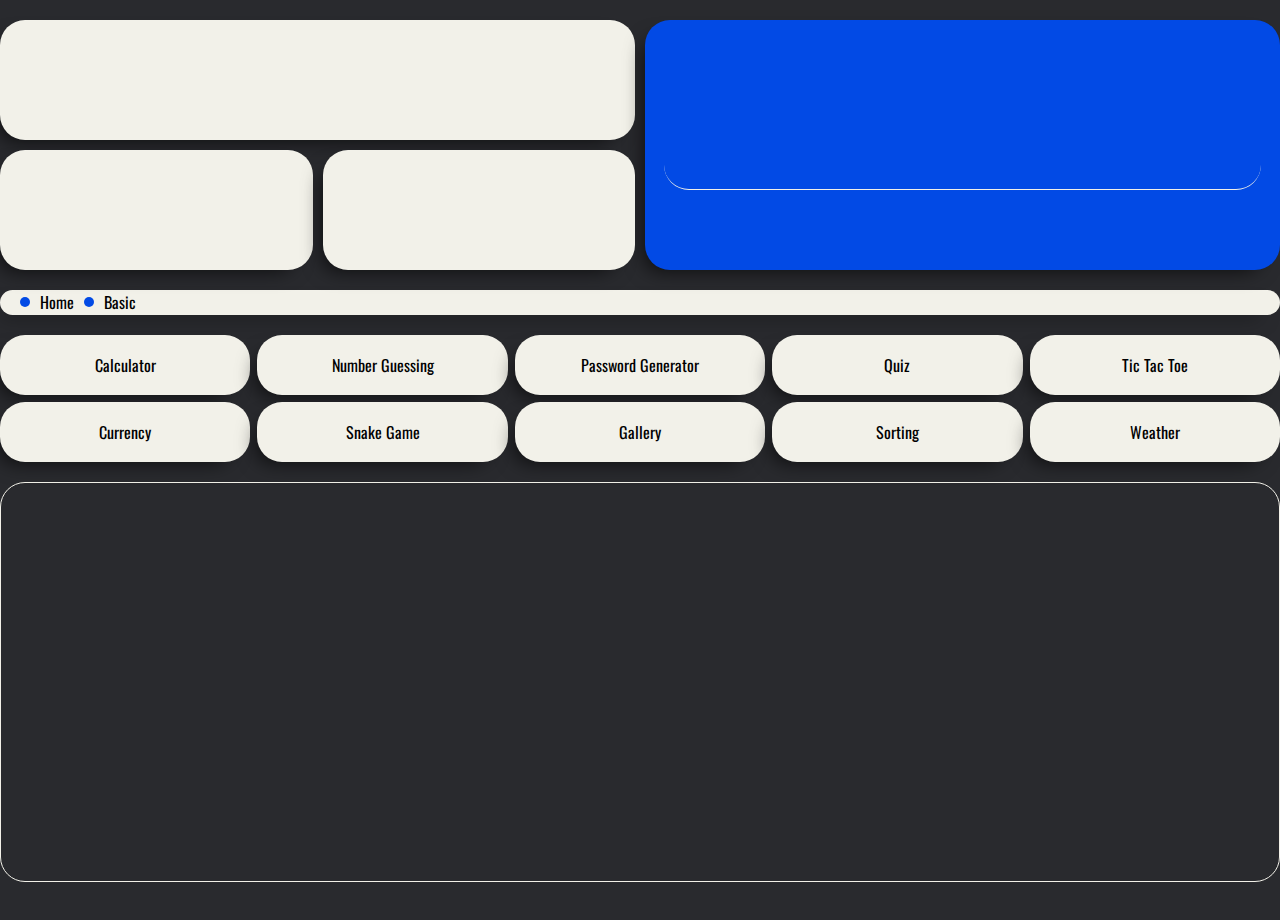
==== basic.html @ 5e0cf773 "Updated Basic Page" ====
<!DOCTYPE html>
<html lang="en">
<head>
    <meta charset="UTF-8">
    <meta name="viewport" content="width=device-width, initial-scale=1.0">
    <link rel="stylesheet" href="styles/style.css">
    <link rel="preconnect" href="https://fonts.googleapis.com">
    <link rel="preconnect" href="https://fonts.gstatic.com" crossorigin>
    <link href="https://fonts.googleapis.com/css2?family=Oswald:wght@200..700&display=swap" rel="stylesheet">
    <title>JS World</title>
</head>
<body>
    <div class="wrapper">
    <header>
        <div class="header__grid">
            <div class="header__element card-element">

            </div>
            <div class="header__element card-element card-blue">
                <div class="chat">
                    <div class="chat__screen">

                    </div>
                    <input type="text" class="chat__name">
                    <input type="text" class="chat__input">
                </div>
            </div>
            <div class="header__element card-element">

            </div>
            <div class="header__element card-element">

            </div>
        </div>

        <div class="nav card-element">
            <div class="nav__main">
                <a href="index.html" class="nav__element">Home</a>
                <a class="nav__element">Basic</a>
            </div>
        </div>
    </header>

    <div class="container">
        <div class="container__nav">
            <div class="container__pages">
                <div class="page card-element">
                    <a href="?calculator"></a>
                    <p>Calculator</p>
                </div>
                <div class="page card-element">
                    <a href="?numberGuessing"></a>
                    <p>Number Guessing</p>
                </div>
                <div class="page card-element">
                    <a href="?passwordGenerator"></a>
                    <p>Password Generator</p>
                </div>
                <div class="page card-element">
                    <a href="?quiz"></a>
                    <p>Quiz</p>
                </div>
                <div class="page card-element">
                    <a href="?ticTacToe"></a>
                    <p>Tic Tac Toe</p>
                </div>
                <div class="page card-element">
                    <a href="?currency"></a>
                    <p>Currency</p>
                </div>
                <div class="page card-element">
                    <a href="?snakeGame"></a>
                    <p>Snake Game</p>
                </div>
                <div class="page card-element">
                    <a href="?gallery"></a>
                    <p>Gallery</p>
                </div>
                <div class="page card-element">
                    <a href="?sorting"></a>
                    <p>Sorting</p>
                </div>
                <div class="page card-element">
                    <a href="?weather"></a>
                    <p>Weather</p>
                </div>
            </div>
        </div>

        <div class="block-one">
            <div class="contentPage calculator">
                <div class="calk">
                    <div class="main">
                        <p class="screen">0</p>
                        <div class="buttons">
                            <div class="btn ac lightGrey">AC</div>
                            <div class="btn plusMinus lightGrey">+/-</div>
                            <div class="btn percent lightGrey">%</div>
                            <div class="btn operator orange">/</div>
                            <div class="btn num">7</div>
                            <div class="btn num">8</div>
                            <div class="btn num">9</div>
                            <div class="btn operator orange">X</div>
                            <div class="btn num">4</div>
                            <div class="btn num">5</div>
                            <div class="btn num">6</div>
                            <div class="btn operator orange">-</div>
                            <div class="btn num">1</div>
                            <div class="btn num">2</div>
                            <div class="btn num">3</div>
                            <div class="btn operator orange">+</div>
                            <div class="btn num zero">0</div>
                            <div class="btn num point">.</div>
                            <div class="btn equal orange">=</div>
                        </div>
                    </div>
                    <div class="side">
                        <p class="log"></p>
                    </div>
                <link rel="stylesheet" href="styles/calc.css">
                <script src="scr/calk.js"></script>
                </div>
            </div>

            <div class="contentPage numberGuessing">               
                <div class="numGuessing">
                    <p>GUESS THE NUMBER</p>
                    <div class="gridNumGame">

                    </div>
                </div>
                <link rel="stylesheet" href="styles/numGuess.css">
                <script src="scr/numGuess.js"></script>
            </div>
        </div>
    </div>

    <div class="footer">

    </div>
    </div>
    
    <script src="scr/script.js"></script>
</body>
</html>
---- styles/style.css ----
* {
    box-sizing: border-box;
}

html, body {
    margin: 0;
    padding: 0;
    height: 100%;
    font-family: 'Oswald';
    font-style: normal;
}

body {
    background-color: #292A2E;
    background-repeat: no-repeat;
    background-size: cover; 
    background-attachment: fixed;
    
}

button, input {
	background: none;
	color: inherit;
	border: none;
	padding: 0;
	font: inherit;
	cursor: pointer;
	outline: inherit;
    background-size: cover;
    background-repeat: no-repeat;
    background-position: center;
}

p {
    padding: 0;
    margin: 0;
}

a {
    margin: 0;
    padding: 0;
    text-decoration: none;
    color: inherit;
}

.card-element {
    background-color: #F2F1E9;
    border-radius: 25px;
    box-shadow: -10px 10px 20px -10px rgba(0,0,0,0.75);
    transition: .5s;    
    overflow: hidden;
}

.card-blue {
    background-color: #024AE5;    
    color: #F2F1E9;
}

.card-blank {
    background: none;
    box-shadow: none;
}

.wrapper {    
    max-width: 1300px;
    margin: auto;
}

header {
    margin: 20px auto;
}

.header__grid {
    height: 250px;
    display: grid;
    gap: 10px;
    grid-template-columns: repeat(4, 1fr);
    margin: auto;
}

.header__element {
    min-width: 100px;
}

.header__element:nth-child(1) {
    grid-column: span 2;
}

.header__element:nth-child(2) {
    grid-column: span 2;
    grid-row: span 2;
}

.chat {
    height: 100%;
    width: 100%;
    color: #F2F1E9;
}

.chat__screen {
    margin: 20px auto;
    height: 60%;
    width: 94%;
    border-bottom: 1px solid #F2F1E9; 
    border-radius: 25px;
}

.chat__name {
    width: 20%;
    margin-left: 20px;
}

.chat__input {
    width: 60%;    
    margin-right: 20px;
}

.nav {
    height: 25px;
    margin-top: 20px;
}

.nav__main {
    display: flex;
    text-align: left;
    align-items: center;
    margin-left: 10px;
}

.nav__element {
    display: flex;
    margin-left: 10px;
    align-items: center;
}

.nav__element::before {
    display: block;
    content: '';
    height: 10px;
    width: 10px;
    margin-right: 10px;
    border-radius: 50%;
    background-color: #024ae5;
    float: left;
}

.basic {
    display: grid;
    grid-template-columns: repeat(8, 1fr);
    gap: 10px;
}

.basic__box {
    position: relative;
    min-height: 150px;
    min-width: 150px;
    display: flex;    
    text-align: center;
    justify-content: center;
    align-items: center;
    user-select: none;
    overflow: hidden;
    font-size: large;
    font-weight: 700;
}

.basic__box.big {
    display: flex;
    background-image: linear-gradient(rgba(216, 26, 26, 0) 0%, rgba(2, 74, 229, 1) 80%), 
    url(https://www.in2code.de/fileadmin/_processed_/0/b/csm_code_javascript_49d002a67e.webp);
    background-size: cover;
    background-position: center;
    flex-direction: column;
    justify-content: flex-end;
    padding-bottom: 30px;
    color: #F2F1E9;
    position: relative;
}

.big > h3 {    
    align-self: flex-start;
    margin: 40px 40px;
    font-size: xx-large;
    z-index: 1;
    position: relative;
}

.big > p {    
    position: relative;
    font-size: small;
    font-weight: 300;
    bottom: 20px;
    z-index: 1;
}

.bigLink {
    position: absolute;
    top: 0;
    left: 0;
    height: 100%;
    width: 100%;
    z-index: 2;
}

.basic__box.calculator {
    background-image: linear-gradient(rgba(216, 26, 26, 0) 0%, rgba(242, 241, 233, 1) 50%), 
    url(https://media.geeksforgeeks.org/wp-content/uploads/20230219213349/calculator.jpg);
    background-size: cover;
    background-position: center;
}

.basic__box.numberGuessing {
    background-image: linear-gradient(rgba(255, 255, 255, 0) 0%, rgba(242, 241, 233, 1) 50%), 
    url(https://op.ua/images/common/4/3/8/2/5ff2ff74acb12.png);
    background-size: cover;
    background-position: center;
}

.basic__box.passwordGenerator {
    background-image: linear-gradient(rgba(255, 255, 255, 0) 0%, rgba(242, 241, 233, 1) 50%), 
    url(https://online.champlain.edu/sites/online/files/styles/width_1600/public/2021-08/blog_header-_when_is_a_password_good_-_1900x900.jpg?itok=SRx8bc9f);
    background-size: cover;
    background-position: center;
}

.basic__box.quiz {
    background-image: linear-gradient(rgba(255, 255, 255, 0) 0%, rgba(242, 241, 233, 1) 50%), 
    url(https://thumbs.dreamstime.com/b/male-hand-holding-megaphone-quiz-time-speech-bubble-loudspeaker-banner-business-marketing-advertising-vector-125104939.jpg);
    background-size: cover;
    background-position: center;
}

.basic__box.ticTacToe {
    background-image: linear-gradient(rgba(255, 255, 255, 0) 0%, rgba(242, 241, 233, 1) 50%), 
    url(https://play-lh.googleusercontent.com/5ENdgpFsRhQt9y_ySp9UK_p-CL0TmhSwW5pKmmzzIW0OLFR3EvAtzAGm6c_IkkfgVg);
    background-size: cover;
    background-position: center;
}

.basic__box.snakeGame {
    background-image: linear-gradient(rgba(255, 255, 255, 0) 0%, rgba(242, 241, 233, 1) 50%), 
    url(https://play-lh.googleusercontent.com/S9ZmNx5LYCj7h2IJZb0QqkXAGki6JRaMQ25ycKfrngDkNBA6jk7rM87YcAH1prV_OA);
    background-size: cover;
    background-position: center;
    background-position-y: 20%;
}

.basic__box.gallery {
    background-image: linear-gradient(rgba(255, 255, 255, 0) 0%, rgba(242, 241, 233, 1) 50%), 
    url(https://onecms-res.cloudinary.com/image/upload/s--eMBxXhRK--/f_auto,q_auto/c_fill,g_auto,h_622,w_830/v1/tdy-migration/15073662-gallery-photo-interior-2-data.jpg?itok=NH_Jjwju);
    background-size: cover;
    background-position: center;
}

.basic__box.sorting {
    background-image: linear-gradient(rgba(255, 255, 255, 0) 0%, rgba(242, 241, 233, 1) 50%), 
    url(https://www.crio.do/blog/content/images/2022/02/Sorting-Algorithms.png);
    background-size: cover;
    background-position: center;
}

.basic__box.weather {
    background-image: linear-gradient(rgba(255, 255, 255, 0) 0%, rgba(2, 74, 229, 1) 50%), 
    url(https://images.nationalgeographic.org/image/upload/t_edhub_resource_key_image/v1638886301/EducationHub/photos/lightning-bolts.jpg);
    background-size: cover;
    background-position: center;
}

.basic__box.currency {
    background-image: linear-gradient(rgba(255, 255, 255, 0) 0%, rgba(2, 74, 229, 1) 50%), 
    url(https://theraise.eu/wp-content/uploads/2023/08/shutterstock-367050494.jpg);
    background-size: cover;
    background-position: center;
}

.basic__box:nth-child(1) {
    grid-column: span 2;
    grid-row: span 2;
}

.basic__box:nth-child(2),
.basic__box:nth-child(3),
.basic__box:nth-child(4),
.basic__box:nth-child(5),
.basic__box:nth-child(6),
.basic__box:nth-child(9),
.basic__box:nth-child(10),
.basic__box:nth-child(11) {
    grid-column: span 2;
}

.basic__box .card-element {
    position: relative;
}

.basic__box-link {
    left: 0;
    top: 0;
    height: 100%;
    width: 100%;
    z-index: 2;
    position: absolute;
}

.container .card-element:hover:not(.dice) {
    transform: scale(1.02);
    transition: .5s;
}

#timer {
    height: 100%;
    padding: 12% 0;
    color: #F2F1E9;
    text-align: center;
    user-select: none;
}

.time-zone {
    font-size: small;
    font-weight: 100;
}

.time-remaining {
    font-size: x-large;
    font-weight: 700;
}

@keyframes roll {
    25% {transform: rotate(600deg) scale(40%);}
    50% {transform: rotate(1000deg) scale(50%);}
    100% {transform: rotate(1800deg) scale(100%);}
}

.dice-roll {
    transition: 1s;
    animation-name: roll;
    animation-duration: 1.5s;
    animation-timing-function: linear;
}

.dice > p {
    position: absolute;
}

.dice__points {
    display: grid;
    grid-template: 1fr 1fr 1fr / 1fr 1fr 1fr;
    grid-template-areas: 
        "d1 d2 d3"
        "d4 d5 d6"
        "d7 d8 d9";
    gap: 20px;
}

.dice__point {
    height: 20px;
    width: 20px;
    border-radius: 50%;
    background-color: #292A2E;
}

.dice__point.d1 {grid-area: d1;}
.dice__point.d2 {grid-area: d2;}
.dice__point.d3 {grid-area: d3;}
.dice__point.d4 {grid-area: d4;}
.dice__point.d5 {grid-area: d5;}
.dice__point.d6 {grid-area: d6;}
.dice__point.d7 {grid-area: d7;}
.dice__point.d8 {grid-area: d8;}
.dice__point.d9 {grid-area: d9;}

.advanced {
    min-height: 400px;
    width: 100%;
    border: 1px solid #F2F1E9;
    border-radius: 25px;
    margin: 20px auto;
    align-items: center;
    justify-content: center;
    display: flex;
}

.advanced > p {
    color: #F2F1E9;
    font-weight: 800;
    font-size: xx-large;    
}

.contentPage {
    display: none;
}

.contentPage.active {
    display: block;
}

.container__pages {
    width: 100%;
    display: grid;
    gap: 7px;
    grid-template-columns: 1fr 1fr 1fr 1fr 1fr;
}

.container__pages .page {
    display: flex;
    height: 60px;
    min-width: 100px;
    border-radius: 25px;
    justify-content: center;
    align-items: center;
    position: relative;
    text-align: center;
    transition: .5s;
    overflow: hidden;
}

@keyframes rotate {
    0%   {transform: rotate(0deg);}
    100% {transform: rotate(360deg);}
}

.page.active::before {
    content: '';
    padding-top: 100%;
    width: 20%;
    background-color: #F2F1E9;
    animation-name: rotate;
    animation-duration: 3s;
    animation-iteration-count: infinite;
    animation-timing-function: ease-in-out;
    position: absolute;
}

.page.active::after {
    content: '';
    background-color: #024AE5;
    inset: 2px;
    position: absolute;
    border-radius: 25px;
    transition: 1s;
}

.page a {
    inset: 0;
    height: 100%;
    width: 100%;
    position: absolute;
    z-index: 2;
}

.page p {
    z-index: 1;
}

.page.active {
    background-color: #024AE5;
    color: #F2F1E9;
    position: relative;
}

.block-one {
    min-height: 400px;
    width: 100%;
    border: 1px solid #F2F1E9;
    border-radius: 25px;
    margin: 20px auto;
    align-items: center;
    justify-content: center;
    display: flex;
}
---- styles/calc.css ----
.calk {
    display: flex;
    padding: 25px;
    margin: 20px auto;
    background: rgb(15, 15, 15);
    max-width: 500px;
    max-height: 1000px;
    color: white;
    border-radius: 25px;
    font-family: "Oswald", sans-serif;
    font-optical-sizing: auto;
    font-style: normal;
    position: relative;
}

.calk .main {    
    width: auto;
}

.screen {
    height: 25px;
    margin: 30px 10px 20px 10px;
    text-align: right;
    overflow: hidden;
}

.calk .buttons {
    display: grid; 
    grid-template: 50px 50px 50px 50px 50px / 50px 50px 50px 50px;
    grid-auto-rows: 100px;
    gap: 6px;
    justify-content: center;
    user-select: none;
}

.buttons .btn {
    background: rgb(108, 108, 108);
    border-radius: 25px;
    display: flex; 
    justify-content: center;
    align-items: center;
    cursor: pointer;
    transition: 1.5s;
}

.buttons .btn:active {
    background: rgb(255, 255, 255, 0.9);
    transition: .15s;
}

.btn.orange {
    background-color: #ef7816;
}

.btn.lightGrey {
    background-color: rgb(199, 198, 198);
    color: black;
}

.btn.zero {
    grid-column: 1 / 3;
}

.side {
    background: rgb(108, 108, 108);
    width: 150px;
    border-radius: 0 25px 25px 0;
    margin-left: 25px;
    position: relative;
    overflow: hidden;
}

.side .log {
    height: 100%;
    width: 100%;
    padding: 8px;
    overflow: auto;
    overflow-y: scroll;
    text-align: left;
    direction: rtl;   
    unicode-bidi: plaintext; 
    position: absolute;
    color: rgb(226, 225, 225);
}

.side .log::-webkit-scrollbar {
    width: 3px;
}

.side .log::-webkit-scrollbar-track {
    border-radius: 8px;
    background-color: rgb(56, 55, 55);
    border: 1px solid rgb(56, 55, 55);
}

.side .log::-webkit-scrollbar-thumb {
    border-radius: 8px;
    background-color: rgb(158, 158, 158);
}

.side .log p {
    color: #ef7816;
}
---- styles/numGuess.css ----
:root {
    --main-color: rgb(223, 207, 206);
    --second-color: rgb(99, 95, 153);
    --bg-color: rgb(31, 54, 129);
}

.numGuessing {
    display: block;
    position: relative;
    margin: 20px auto;
    padding: 20px;
    width: fit-content;
    background-color: var(--bg-color);
    border-radius: 25px;
    transition: 1s;
    align-content: center;
    box-shadow: 1px 1px 5px 1px rgb(0, 0, 0, .5);

    font-family: "Oswald", sans-serif;
    font-optical-sizing: auto;
    font-weight: weight;
    font-style: normal;
    text-align: center;
}

.numGuessing p {
    color: white;
    font-size: large;
}

.gridNumGame {
    display: grid; 
    grid-template-columns: repeat(5, 1fr);
    grid-auto-rows: 1fr;
    padding: 10px;
    gap: 10px;
    justify-content: center;
}

.numCell {
    display: flex;
    justify-content: center;
    align-items: center;
    text-align: center;
    height: 50px;
    width: 50px;
    background-color: var(--second-color);
    border-radius: 5px;
    border: none;
    outline: none;
    box-shadow: 1px 1px 2px 1px rgb(0, 0, 0, .2);
    color: rgb(221, 214, 214);
    font-family: "Oswald", sans-serif;
    font-optical-sizing: auto;
    font-weight: 1000;
    font-style: normal;
    font-size: x-large;
    pointer-events: none;
    margin: auto;
}

@keyframes jumpScale {
    50% {transform:translateY(-6px); scale: 1.15; }
    }

@keyframes jump {
    50% {transform:translateY(-3px);}
    }

.numCell.activeCell {
    display: flex;
    justify-content: center;
    align-items: center;
    text-align: center;
    height: 50px;
    width: 50px;
    background-color: var(--main-color);
    border-radius: 5px;
    border: none;
    outline: none;
    box-shadow: 1px 1px 2px 1px rgb(0, 0, 0, .3);
    color: var(--bg-color);
    font-size: xx-large;
    pointer-events: all;
    animation-name: jump;
    animation-duration: .5s;
    animation-timing-function: ease-in-out;
    animation-iteration-count: 3;
}

.correctPosNum {
 background-color: #8fd624;
 color: var(--bg-color);
 animation-name: jumpScale;
 animation-duration: .5s; 
 animation-iteration-count: 1;
 animation-timing-function: ease-in-out; 
}

.correctNum {
    background-color: #cdcf32;
    color: var(--bg-color);    
    animation-name: jump;
    animation-duration: .5s; 
    animation-iteration-count: 1;    
    animation-timing-function: ease-in-out;
}

.numberGameButton {
    background-color: var(--main-color);
    color: var(--bg-color);
    cursor: pointer;
    user-select: none;
    transition: .2s;
    margin: auto;
    width: 70%; 
}

.numberGameButton:active {
    scale: 1.05;
    transition: .2s;
}

.numberGameEnd {
    display: flex;
    padding: 10px;
    margin: auto;
    gap: 10px;
    width: min-content;

}

.numberGameStartBtn {
    min-width: 50px;
    width: 100%;
} 

.numberGameEnd > input {
 min-width: 25px;
 width: 100%;
 border: none;
 outline: none;
 background-color: var(--second-color);
 color: var(--main-color);
 text-align: center;
}

.numberGameEnd > label {
    color: var(--main-color);
}


@keyframes jumpWin {
    0%  {background-color: #f5be26;}
    50% {transform:translateY(-6px); scale: 1.1; background-color: #24d633;}
    100%  {background-color: #f5be26;}
    }
    
@keyframes jumpLose {
    50% {transform:translateY(3px); scale: 1.1;}
    }

.numberGameResultWin {
    background-color: #8fd624;
    color: var(--bg-color);    
    animation-name: jumpWin;
    animation-duration: 1s; 
    animation-iteration-count: infinite;
    animation-timing-function: ease-in-out;
}


.numberGameResultLose {
    background-color: #d63024;
    color: var(--main-color);  
    animation-name: jumpLose;
    animation-duration: 2.5s; 
    animation-iteration-count: infinite;
    animation-timing-function: ease-in-out; 
}
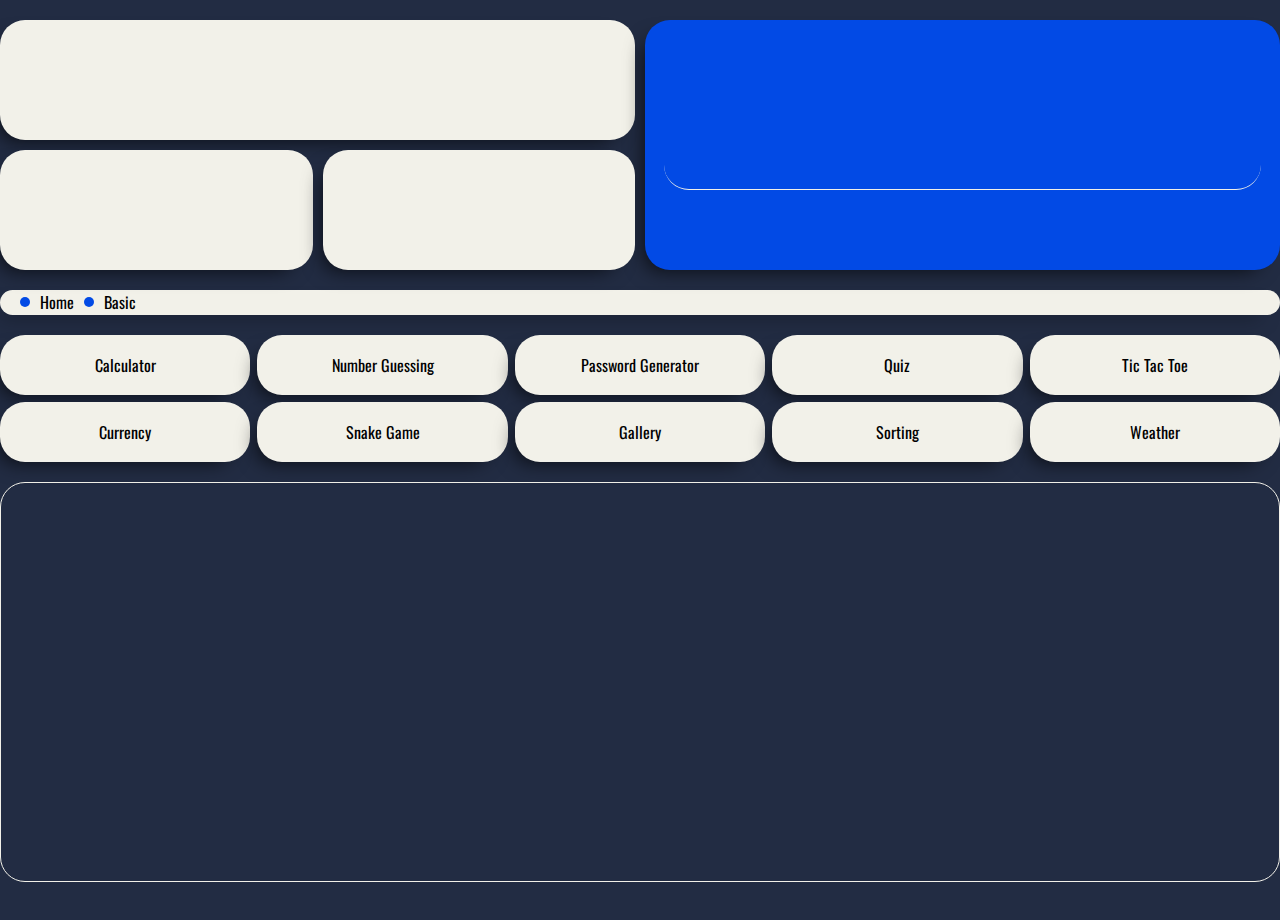
==== commit 45a5da36: "Minor Fixes" ====
--- a/basic.html
+++ b/basic.html
@@ -1,145 +1,172 @@
 <!DOCTYPE html>
 <html lang="en">
-<head>
-    <meta charset="UTF-8">
-    <meta name="viewport" content="width=device-width, initial-scale=1.0">
-    <link rel="stylesheet" href="styles/style.css">
-    <link rel="preconnect" href="https://fonts.googleapis.com">
-    <link rel="preconnect" href="https://fonts.gstatic.com" crossorigin>
-    <link href="https://fonts.googleapis.com/css2?family=Oswald:wght@200..700&display=swap" rel="stylesheet">
+  <head>
+    <meta charset="UTF-8" />
+    <meta name="viewport" content="width=device-width, initial-scale=1.0" />
+    <link rel="stylesheet" href="styles/style.css" />
+    <link rel="preconnect" href="https://fonts.googleapis.com" />
+    <link rel="preconnect" href="https://fonts.gstatic.com" crossorigin />
+    <link
+      href="https://fonts.googleapis.com/css2?family=Oswald:wght@200..700&display=swap"
+      rel="stylesheet"
+    />
+    <link rel="shortcut icon" href="images/js.png" type="image/x-icon" />
     <title>JS World</title>
-</head>
-<body>
+  </head>
+
+  <body>
     <div class="wrapper">
-    <header>
+      <header>
         <div class="header__grid">
-            <div class="header__element card-element">
-
+          <div class="header__element card-element"></div>
+          <div class="header__element card-element card-blue">
+            <div class="chat">
+              <div class="chat__screen"></div>
+              <input type="text" class="chat__name" />
+              <input type="text" class="chat__input" />
             </div>
-            <div class="header__element card-element card-blue">
-                <div class="chat">
-                    <div class="chat__screen">
-
-                    </div>
-                    <input type="text" class="chat__name">
-                    <input type="text" class="chat__input">
-                </div>
-            </div>
-            <div class="header__element card-element">
-
-            </div>
-            <div class="header__element card-element">
-
-            </div>
+          </div>
+          <div class="header__element card-element"></div>
+          <div class="header__element card-element"></div>
         </div>
 
         <div class="nav card-element">
-            <div class="nav__main">
-                <a href="index.html" class="nav__element">Home</a>
-                <a class="nav__element">Basic</a>
+          <div class="nav__main">
+            <a href="index.html" class="nav__element">Home</a>
+            <a class="nav__element">Basic</a>
+          </div>
+        </div>
+      </header>
+
+      <div class="container">
+        <div class="container__nav">
+          <div class="container__pages">
+            <div class="page card-element">
+              <a href="#calculator"></a>
+              <p>Calculator</p>
             </div>
-        </div>
-    </header>
-
-    <div class="container">
-        <div class="container__nav">
-            <div class="container__pages">
-                <div class="page card-element">
-                    <a href="?calculator"></a>
-                    <p>Calculator</p>
-                </div>
-                <div class="page card-element">
-                    <a href="?numberGuessing"></a>
-                    <p>Number Guessing</p>
-                </div>
-                <div class="page card-element">
-                    <a href="?passwordGenerator"></a>
-                    <p>Password Generator</p>
-                </div>
-                <div class="page card-element">
-                    <a href="?quiz"></a>
-                    <p>Quiz</p>
-                </div>
-                <div class="page card-element">
-                    <a href="?ticTacToe"></a>
-                    <p>Tic Tac Toe</p>
-                </div>
-                <div class="page card-element">
-                    <a href="?currency"></a>
-                    <p>Currency</p>
-                </div>
-                <div class="page card-element">
-                    <a href="?snakeGame"></a>
-                    <p>Snake Game</p>
-                </div>
-                <div class="page card-element">
-                    <a href="?gallery"></a>
-                    <p>Gallery</p>
-                </div>
-                <div class="page card-element">
-                    <a href="?sorting"></a>
-                    <p>Sorting</p>
-                </div>
-                <div class="page card-element">
-                    <a href="?weather"></a>
-                    <p>Weather</p>
-                </div>
+            <div class="page card-element">
+              <a href="#numberGuessing"></a>
+              <p>Number Guessing</p>
             </div>
+            <div class="page card-element">
+              <a href="#passwordGenerator"></a>
+              <p>Password Generator</p>
+            </div>
+            <div class="page card-element">
+              <a href="#quiz"></a>
+              <p>Quiz</p>
+            </div>
+            <div class="page card-element">
+              <a href="#ticTacToe"></a>
+              <p>Tic Tac Toe</p>
+            </div>
+            <div class="page card-element">
+              <a href="#currency"></a>
+              <p>Currency</p>
+            </div>
+            <div class="page card-element">
+              <a href="#snakeGame"></a>
+              <p>Snake Game</p>
+            </div>
+            <div class="page card-element">
+              <a href="#gallery"></a>
+              <p>Gallery</p>
+            </div>
+            <div class="page card-element">
+              <a href="#sorting"></a>
+              <p>Sorting</p>
+            </div>
+            <div class="page card-element">
+              <a href="#weather"></a>
+              <p>Weather</p>
+            </div>
+          </div>
         </div>
 
         <div class="block-one">
-            <div class="contentPage calculator">
-                <div class="calk">
-                    <div class="main">
-                        <p class="screen">0</p>
-                        <div class="buttons">
-                            <div class="btn ac lightGrey">AC</div>
-                            <div class="btn plusMinus lightGrey">+/-</div>
-                            <div class="btn percent lightGrey">%</div>
-                            <div class="btn operator orange">/</div>
-                            <div class="btn num">7</div>
-                            <div class="btn num">8</div>
-                            <div class="btn num">9</div>
-                            <div class="btn operator orange">X</div>
-                            <div class="btn num">4</div>
-                            <div class="btn num">5</div>
-                            <div class="btn num">6</div>
-                            <div class="btn operator orange">-</div>
-                            <div class="btn num">1</div>
-                            <div class="btn num">2</div>
-                            <div class="btn num">3</div>
-                            <div class="btn operator orange">+</div>
-                            <div class="btn num zero">0</div>
-                            <div class="btn num point">.</div>
-                            <div class="btn equal orange">=</div>
-                        </div>
-                    </div>
-                    <div class="side">
-                        <p class="log"></p>
-                    </div>
-                <link rel="stylesheet" href="styles/calc.css">
-                <script src="scr/calk.js"></script>
+          <div class="contentPage calculator">
+            <div class="calk">
+              <div class="main">
+                <p class="screen">0</p>
+                <div class="buttons">
+                  <div class="btn ac lightGrey">AC</div>
+                  <div class="btn plusMinus lightGrey">+/-</div>
+                  <div class="btn percent lightGrey">%</div>
+                  <div class="btn operator orange">/</div>
+                  <div class="btn num">7</div>
+                  <div class="btn num">8</div>
+                  <div class="btn num">9</div>
+                  <div class="btn operator orange">X</div>
+                  <div class="btn num">4</div>
+                  <div class="btn num">5</div>
+                  <div class="btn num">6</div>
+                  <div class="btn operator orange">-</div>
+                  <div class="btn num">1</div>
+                  <div class="btn num">2</div>
+                  <div class="btn num">3</div>
+                  <div class="btn operator orange">+</div>
+                  <div class="btn num zero">0</div>
+                  <div class="btn num point">.</div>
+                  <div class="btn equal orange">=</div>
                 </div>
+              </div>
+              <div class="side">
+                <p class="log"></p>
+              </div>
+              <link rel="stylesheet" href="styles/calc.css" />
+              <script src="scr/calk.js"></script>
+            </div>
+          </div>
+
+          <div class="contentPage numberGuessing">
+            <div class="numGuessing">
+              <p>GUESS THE NUMBER</p>
+              <div class="gridNumGame"></div>
+            </div>
+            <link rel="stylesheet" href="styles/numGuess.css" />
+            <script src="scr/numGuess.js"></script>
+          </div>
+
+          <div class="contentPage passwordGenerator"></div>
+
+          <div class="contentPage quiz"></div>
+
+          <div class="contentPage ticTacToe">
+            <div id="ticTacToe">
+              <div class="ticTacToe__grid">
+                <div class="ticTacToe__cell"></div>
+                <div class="ticTacToe__cell"></div>
+                <div class="ticTacToe__cell"></div>
+                <div class="ticTacToe__cell"></div>
+                <div class="ticTacToe__cell"></div>
+                <div class="ticTacToe__cell"></div>
+                <div class="ticTacToe__cell"></div>
+                <div class="ticTacToe__cell"></div>
+                <div class="ticTacToe__cell"></div>
+              </div>
+              <div class="ticTacToe__button">Reset</div>
             </div>
 
-            <div class="contentPage numberGuessing">               
-                <div class="numGuessing">
-                    <p>GUESS THE NUMBER</p>
-                    <div class="gridNumGame">
+            <script src="scr/ticTacToe.js"></script>
+            <link rel="stylesheet" href="styles/ticTacToe.css" />
+          </div>
 
-                    </div>
-                </div>
-                <link rel="stylesheet" href="styles/numGuess.css">
-                <script src="scr/numGuess.js"></script>
-            </div>
+          <div class="contentPage currency"></div>
+
+          <div class="contentPage snakeGame"></div>
+
+          <div class="contentPage gallery"></div>
+
+          <div class="contentPage sorting"></div>
+
+          <div class="contentPage weather"></div>
         </div>
+      </div>
+
+      <div class="footer"></div>
     </div>
 
-    <div class="footer">
-
-    </div>
-    </div>
-    
     <script src="scr/script.js"></script>
-</body>
-</html>+  </body>
+</html>
--- a/styles/style.css
+++ b/styles/style.css
@@ -11,7 +11,7 @@
 }
 
 body {
-    background-color: #292A2E;
+    background-color: #222c43;
     background-repeat: no-repeat;
     background-size: cover; 
     background-attachment: fixed;
@@ -161,7 +161,6 @@
     user-select: none;
     overflow: hidden;
     font-size: large;
-    font-weight: 700;
 }
 
 .basic__box.big {
@@ -302,7 +301,7 @@
     position: absolute;
 }
 
-.container .card-element:hover:not(.dice) {
+.basic .card-element:hover:not(.dice) {
     transform: scale(1.02);
     transition: .5s;
 }
@@ -414,6 +413,12 @@
     overflow: hidden;
 }
 
+.container__pages .page:hover {
+    background-color: #024ae5;
+    transition: .5s;
+    color: #F2F1E9;
+}
+
 @keyframes rotate {
     0%   {transform: rotate(0deg);}
     100% {transform: rotate(360deg);}
--- a/styles/ticTacToe.css
+++ b/styles/ticTacToe.css
@@ -0,0 +1,100 @@
+#ticTacToe {
+    display: flex;
+    justify-content: center;
+    align-items: center;
+    background: linear-gradient(#cf3030, #262d83);
+    height: 400px;
+    width: 400px;
+    border-radius: 25px;
+    position: relative;
+    overflow: hidden;
+    flex-direction: column;
+    padding: 20px;
+    margin: 20px auto;
+}
+
+@keyframes rotate {
+    0%   {transform: rotate(0deg);}
+    100% {transform: rotate(360deg);}
+}
+
+@keyframes symbAnim {
+    0% {transform: scale(100%);}
+    50% {transform: scale(150%);}
+    100% {transform: scale(100%);}
+}
+
+#ticTacToe::before {
+    content: '';
+    position: absolute;
+    height: 150%;
+    width: 150%;
+    animation: rotate 1.5s infinite ease-in-out;
+    background: linear-gradient(#ff2222, #2335ff);
+}
+
+#ticTacToe::after {
+    content: '';
+    position: absolute;
+    inset: 3px; 
+    border-radius: 25px;
+    background: linear-gradient(#cf3030, #262d83);
+}
+
+.ticTacToe__grid {
+    display: grid;
+    grid-template: 1fr 1fr 1fr / 1fr 1fr 1fr;
+    gap: 3px;
+    margin: auto;
+}
+
+.ticTacToe__cell {
+    height: 100px;
+    width: 100px;
+    border-radius: 25%;
+    border: 1px solid #2335ff;
+    background: rgb(38, 45, 131, .5);
+    z-index: 1;
+    display: flex;
+    align-items: center;
+    justify-content: center;
+    text-align: center;
+    user-select: none;
+}
+
+.ticTacToe__button {
+    display: flex;
+    height: 50px;
+    width: 150px;
+    z-index: 1;
+    text-align: center;
+    justify-content: center;
+    align-items: center;
+    border: 1px solid #ff2222;
+    border-radius: 25px;
+    margin-top: 20px;
+    user-select: none;
+    color: white;
+    transition: 1s;
+    background: rgba(131, 38, 38, 0.5);
+}
+
+.ticTacToe__button:hover {
+    background: #cf3030;
+    transition: 1s;
+}
+
+.ticTacToe__cell .sX,
+.ticTacToe__cell .sO {
+    font-size: xxx-large;
+    font-weight: 900;
+    text-shadow: 1px 1px 1px #ffffff;
+}
+
+.ticTacToe__cell .sX {
+    color: #ff2222;
+}
+
+.ticTacToe__cell .sO {
+    color: #2335ff;
+}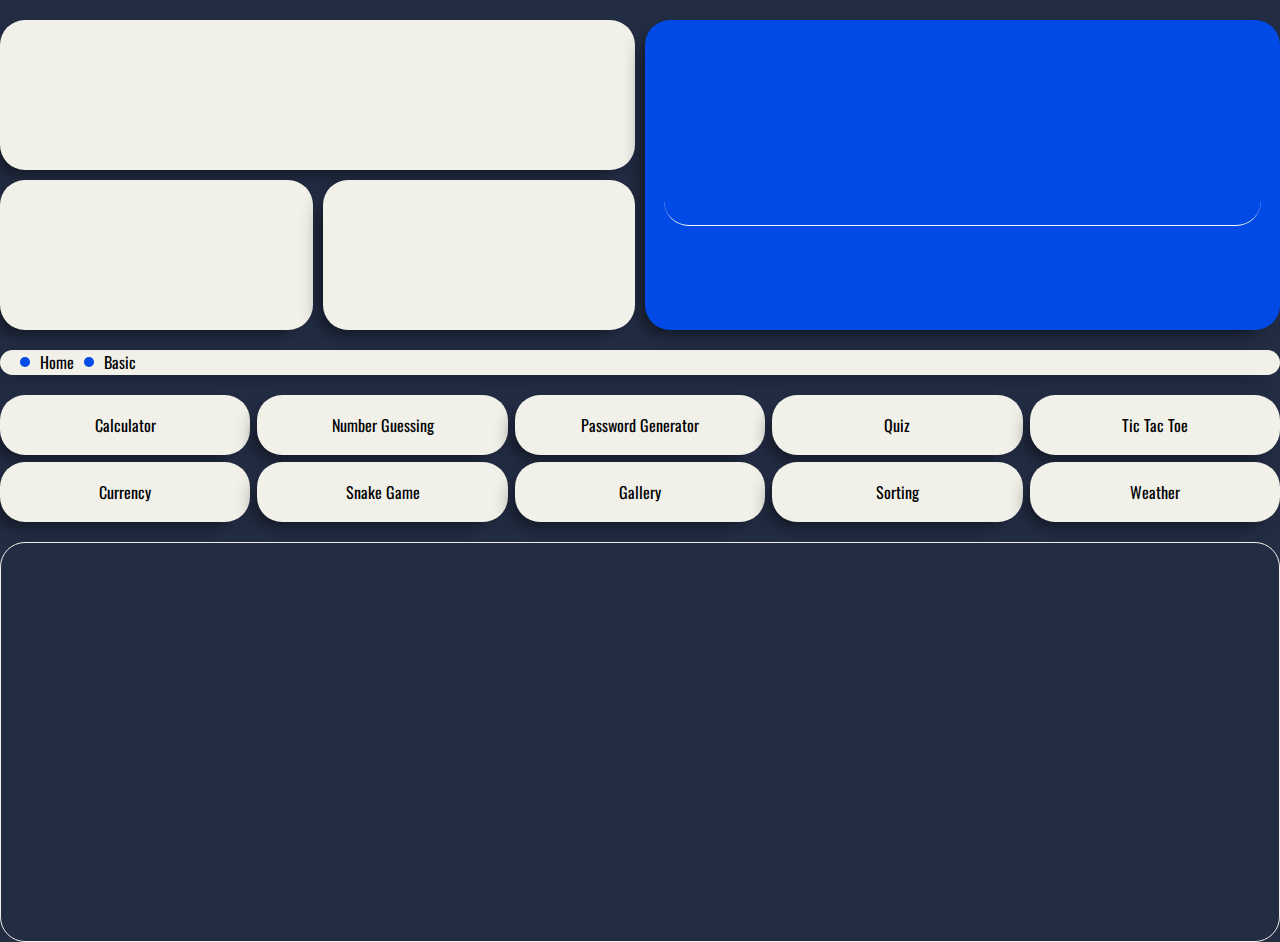
==== commit 8cfbc1d6: "Updated Weather app" ====
--- a/basic.html
+++ b/basic.html
@@ -160,7 +160,22 @@
 
           <div class="contentPage sorting"></div>
 
-          <div class="contentPage weather"></div>
+          <div class="contentPage weather">
+            <div class="weather__box">
+              <span class="weather__date">Oct 20</span>
+              <span class="weather__location">City</span>
+              <div class="weather__imageStatus"></div>
+              <div class="weather__temperature">+10</div>
+              <!--
+              <div class="weather__temperatureMax">+100</div>
+              <div class="weather__temperatureMin">-100</div>
+              -->
+              <div class="weather__description"></div>
+            </div>
+
+            <script src="scr/weather.js"></script>
+            <link rel="stylesheet" href="/styles/weather.css" />
+          </div>
         </div>
       </div>
 
--- a/styles/style.css
+++ b/styles/style.css
@@ -71,7 +71,6 @@
 }
 
 .header__grid {
-    height: 250px;
     display: grid;
     gap: 10px;
     grid-template-columns: repeat(4, 1fr);
@@ -80,6 +79,7 @@
 
 .header__element {
     min-width: 100px;
+    min-height: 150px;
 }
 
 .header__element:nth-child(1) {
@@ -472,4 +472,19 @@
     align-items: center;
     justify-content: center;
     display: flex;
+}
+
+@media (max-width: 765px) {
+    .container__pages {       
+        grid-template-columns: 1fr 1fr 1fr;
+    }
+    .header__grid {
+        grid-template-columns: repeat(2, 1fr);
+    }
+    .basic {
+        grid-template-columns: repeat(2, 1fr);
+    }
+    .header__element.card-element.card-blue {
+        min-height: 250px;
+    }
 }--- a/styles/weather.css
+++ b/styles/weather.css
@@ -0,0 +1,9 @@
+.weather__box {
+    background-color: aliceblue;
+    border-radius: 25px;
+    min-height: 300px;
+    min-width: 300px;
+    align-content: center;
+    justify-items: center;
+    display: grid;
+}